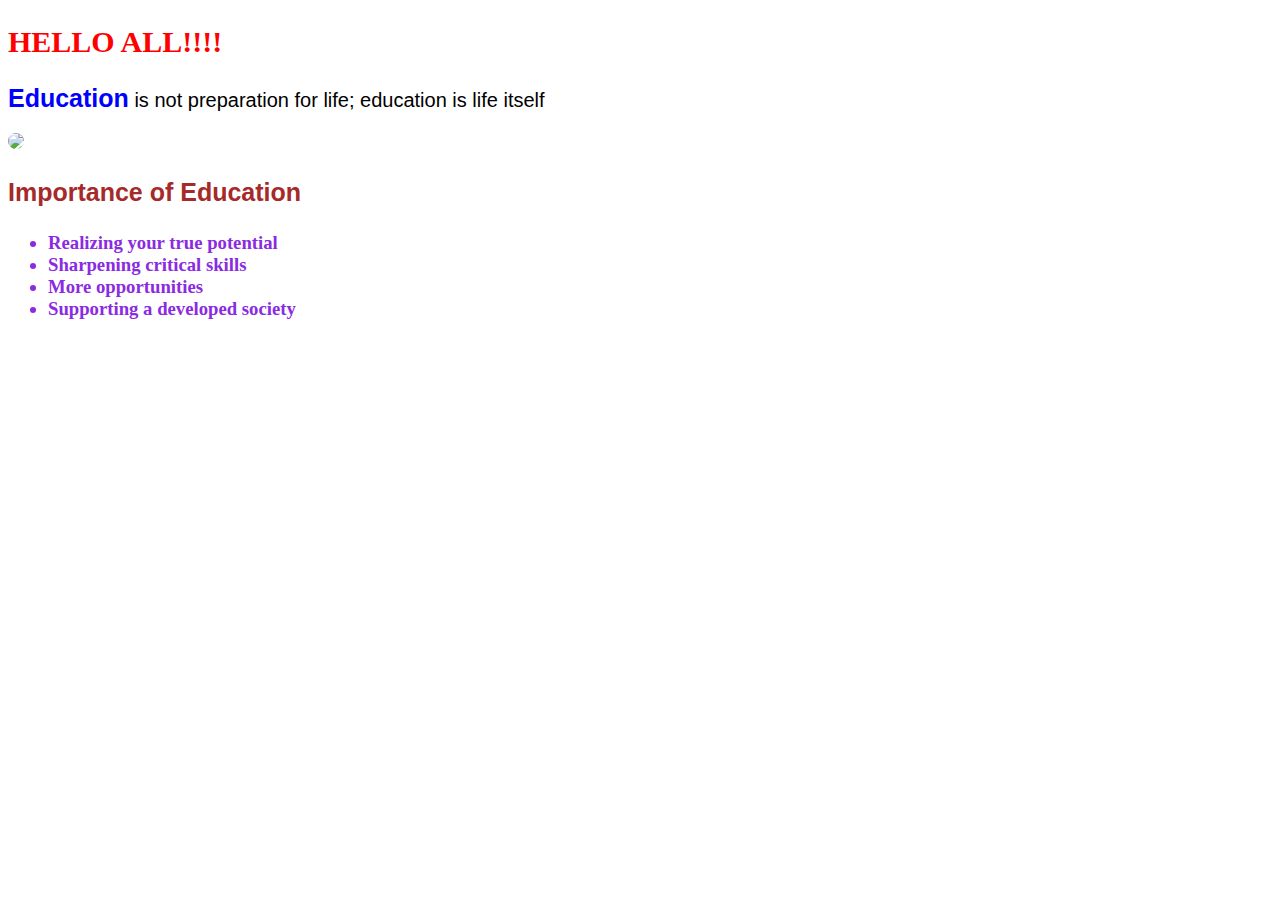
==== index.html @ 58bf47fd "Add files via upload" ====
<!DOCTYPE html>
<html>
    <head>
        <title> My Web Page</title>
        <style>
            .text {
                font-size: 30px;
                font-family:serif;
                color: red;
            }
            p{
                color: black;
                font-size: 20px;
                font-family:'Lucida Sans', 'Lucida Sans Regular', 'Lucida Grande', 'Lucida Sans Unicode', Geneva, Verdana, sans-serif;
            }
            .blue {
                color: blue;
                font-size: 25px;
            }
            .image{
                width: 300px;
                border-radius: 50px;
                float: top;
                margin-right: 10px;
            }
            .text1{
                color: brown;
                font-size: 25px;
                font-family:Arial, Helvetica, sans-serif;
            }
        </style>
    </head>
    <body>
        <h2 class="text">HELLO ALL!!!!</h2>
        <p> <b class="blue">Education</b> is not preparation for life; education is life itself</p>
        <img class="image" src="1.jpeg">
        <br/>
        <h3 class="text1">Importance of Education</h3>
        <ul style="color:blueviolet"><h3>
            <li> Realizing your true potential </li>
            <li>Sharpening critical skills </li>
            <li> More opportunities</li>
            <li>Supporting a developed society </li></h3>
        </ul>
    </body>
</html>
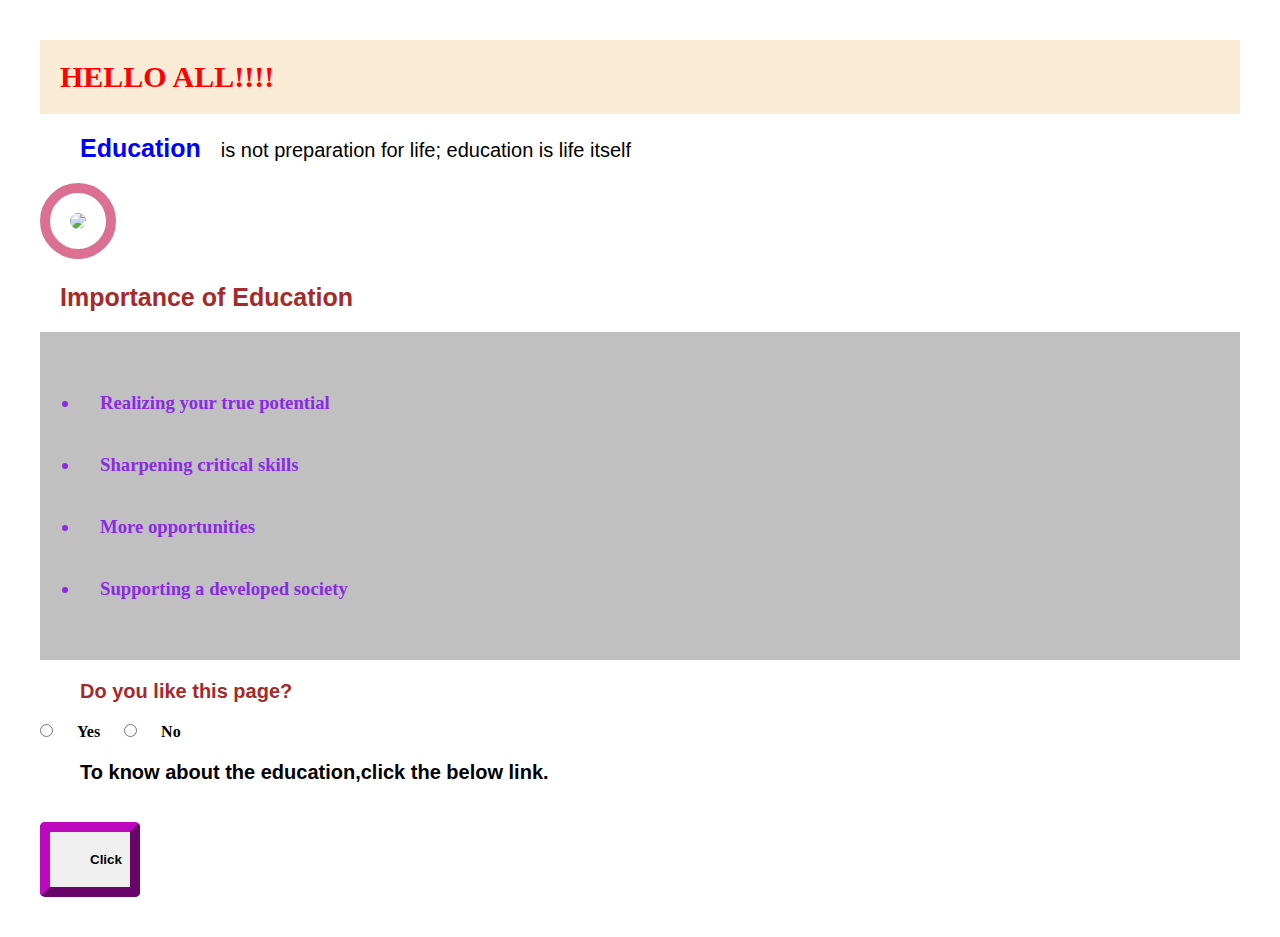
==== commit 5467c9ea: "Add files via upload" ====
--- a/index.html
+++ b/index.html
@@ -3,15 +3,31 @@
     <head>
         <title> My Web Page</title>
         <style>
+            *{
+                padding : 20px;
+                margin: 0px;
+            }
             .text {
                 font-size: 30px;
                 font-family:serif;
                 color: red;
+                background-color: antiquewhite;
             }
             p{
                 color: black;
                 font-size: 20px;
                 font-family:'Lucida Sans', 'Lucida Sans Regular', 'Lucida Grande', 'Lucida Sans Unicode', Geneva, Verdana, sans-serif;
+            }
+            button{
+                color:black;
+                border-width: 10px;
+                border-color:rgb(189, 9, 189);
+                border-radius: 5px;
+                width:100px;
+                
+            }
+            button{
+                text-align: center;
             }
             .blue {
                 color: blue;
@@ -22,25 +38,39 @@
                 border-radius: 50px;
                 float: top;
                 margin-right: 10px;
+                border-color: palevioletred;
+                border-width: 10px;
+                border-style: solid;
             }
             .text1{
                 color: brown;
                 font-size: 25px;
                 font-family:Arial, Helvetica, sans-serif;
             }
+            .list{
+                background-color: silver;
+            }
         </style>
     </head>
     <body>
-        <h2 class="text">HELLO ALL!!!!</h2>
-        <p> <b class="blue">Education</b> is not preparation for life; education is life itself</p>
+        <h2 class="text" >HELLO ALL!!!!</h2>
+        <p> <b class="blue">Education</b>is not preparation for life; education is life itself</p>
         <img class="image" src="1.jpeg">
         <br/>
         <h3 class="text1">Importance of Education</h3>
-        <ul style="color:blueviolet"><h3>
+        <ul style="color:blueviolet" class="list"><h3>
             <li> Realizing your true potential </li>
             <li>Sharpening critical skills </li>
             <li> More opportunities</li>
             <li>Supporting a developed society </li></h3>
         </ul>
+        <p style="color: brown; "><b>Do you like this page?</b></p>
+        <input type="radio" placeholder="yes" name=""> <b>Yes</b>
+        <input type="radio" placeholder="yes" name=""> <b>No</b>
+        <p><b>To know about the education,click the below link.</b></p>
+        <br/>
+        <button > <b>Click</b>
+        <a href="https://en.wikipedia.org/wiki/Education#:~:text=Education%20is%20a%20purposeful%20activity,rationality%2C%20kindness%2C%20and%20honesty."></a>
+        </button>    
     </body>
 </html>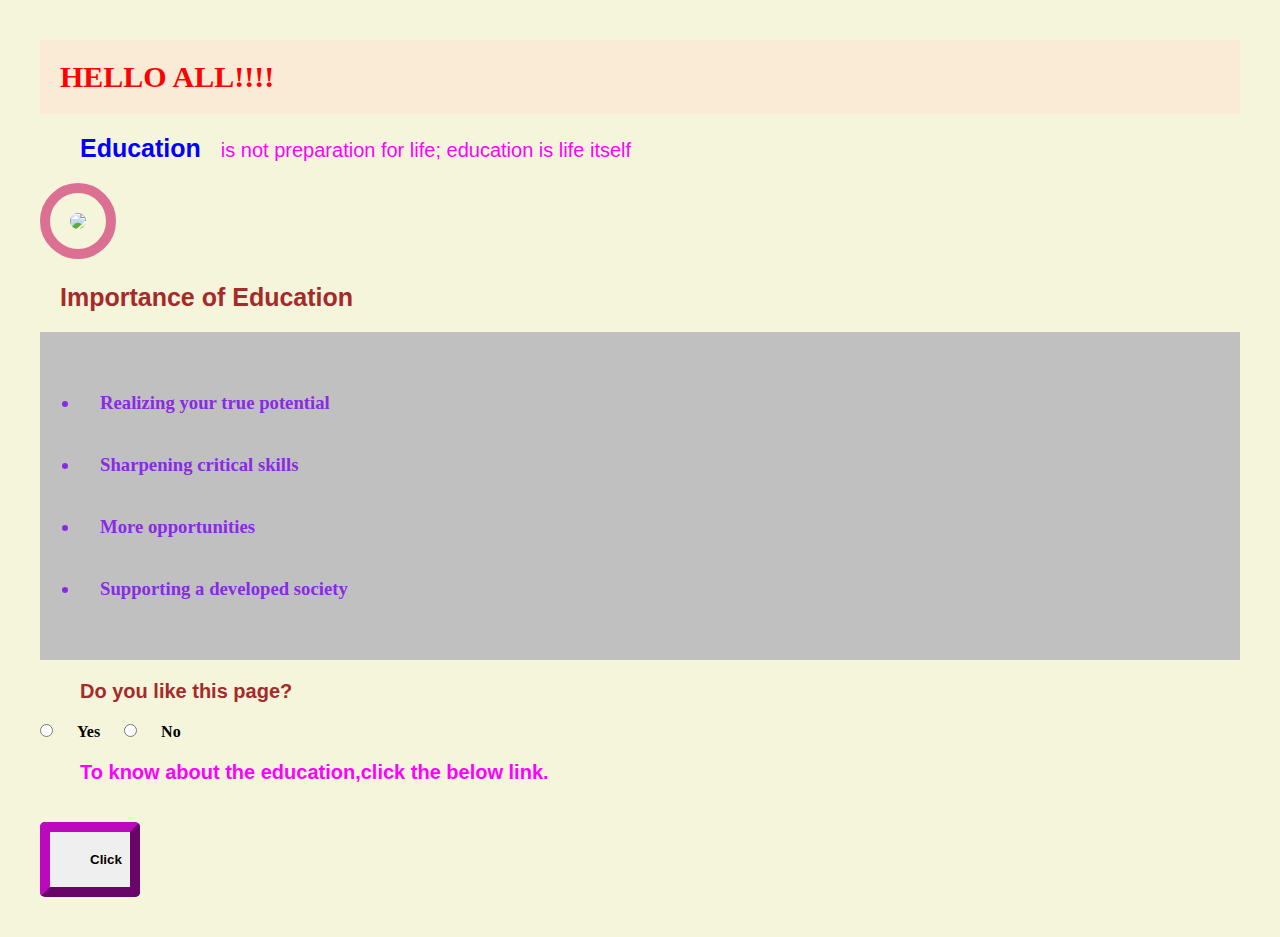
==== commit 34f707e9: "Add files via upload" ====
--- a/index.html
+++ b/index.html
@@ -7,14 +7,17 @@
                 padding : 20px;
                 margin: 0px;
             }
+            body{
+                background-color: beige;
+            }
             .text {
                 font-size: 30px;
                 font-family:serif;
-                color: red;
+                color: #F00;
                 background-color: antiquewhite;
             }
             p{
-                color: black;
+                color: #F0F;
                 font-size: 20px;
                 font-family:'Lucida Sans', 'Lucida Sans Regular', 'Lucida Grande', 'Lucida Sans Unicode', Geneva, Verdana, sans-serif;
             }
@@ -29,8 +32,11 @@
             button{
                 text-align: center;
             }
+            #pink{
+                color: palevioletred;
+            }
             .blue {
-                color: blue;
+                color: blue !important;
                 font-size: 25px;
             }
             .image{
@@ -54,7 +60,7 @@
     </head>
     <body>
         <h2 class="text" >HELLO ALL!!!!</h2>
-        <p> <b class="blue">Education</b>is not preparation for life; education is life itself</p>
+        <p> <b class="blue" id="pink">Education</b>is not preparation for life; education is life itself</p>
         <img class="image" src="1.jpeg">
         <br/>
         <h3 class="text1">Importance of Education</h3>
